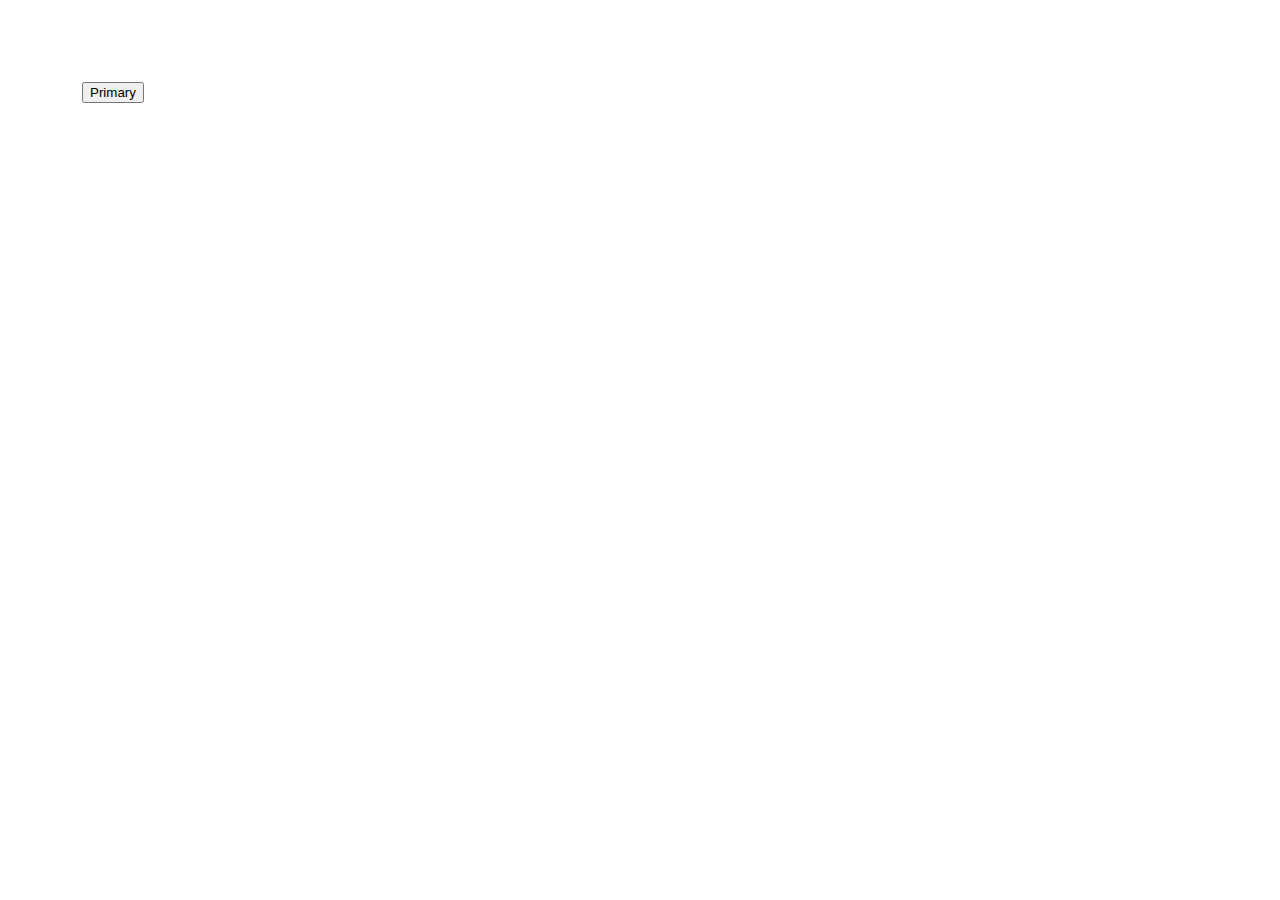
==== index.html @ 79fcb0c8 "feat: criação projeto inicial" ====
<!doctype html>
<html lang="en">
  <head>
    <meta charset="utf-8">
    <meta name="viewport" content="width=device-width, initial-scale=1">
    
    <title>Biblioteca do Luiz</title>
    
    <link href="https://cdn.jsdelivr.net/npm/bootstrap@5.3.2/dist/css/bootstrap.min.css" rel="stylesheet" integrity="sha384-T3c6CoIi6uLrA9TneNEoa7RxnatzjcDSCmG1MXxSR1GAsXEV/Dwwykc2MPK8M2HN" crossorigin="anonymous">
    <script src="https://cdn.jsdelivr.net/npm/bootstrap@5.3.2/dist/js/bootstrap.bundle.min.js" integrity="sha384-C6RzsynM9kWDrMNeT87bh95OGNyZPhcTNXj1NW7RuBCsyN/o0jlpcV8Qyq46cDfL" crossorigin="anonymous"></script>

    <link rel="stylesheet" type="text/css" href="css/padrao.css">

</head>
  <body>
    
    <button 
        id="botaoLogar"
        type="button" 
        class="btn btn-outline-primary botaoLogar">
        Primary
    </button>
    
  </body>
</html>
---- css/padrao.css ----
body {
    padding: 5%;
}

.botaoLogar{
    margin-top: 10px;
    margin-left: 10px;
}
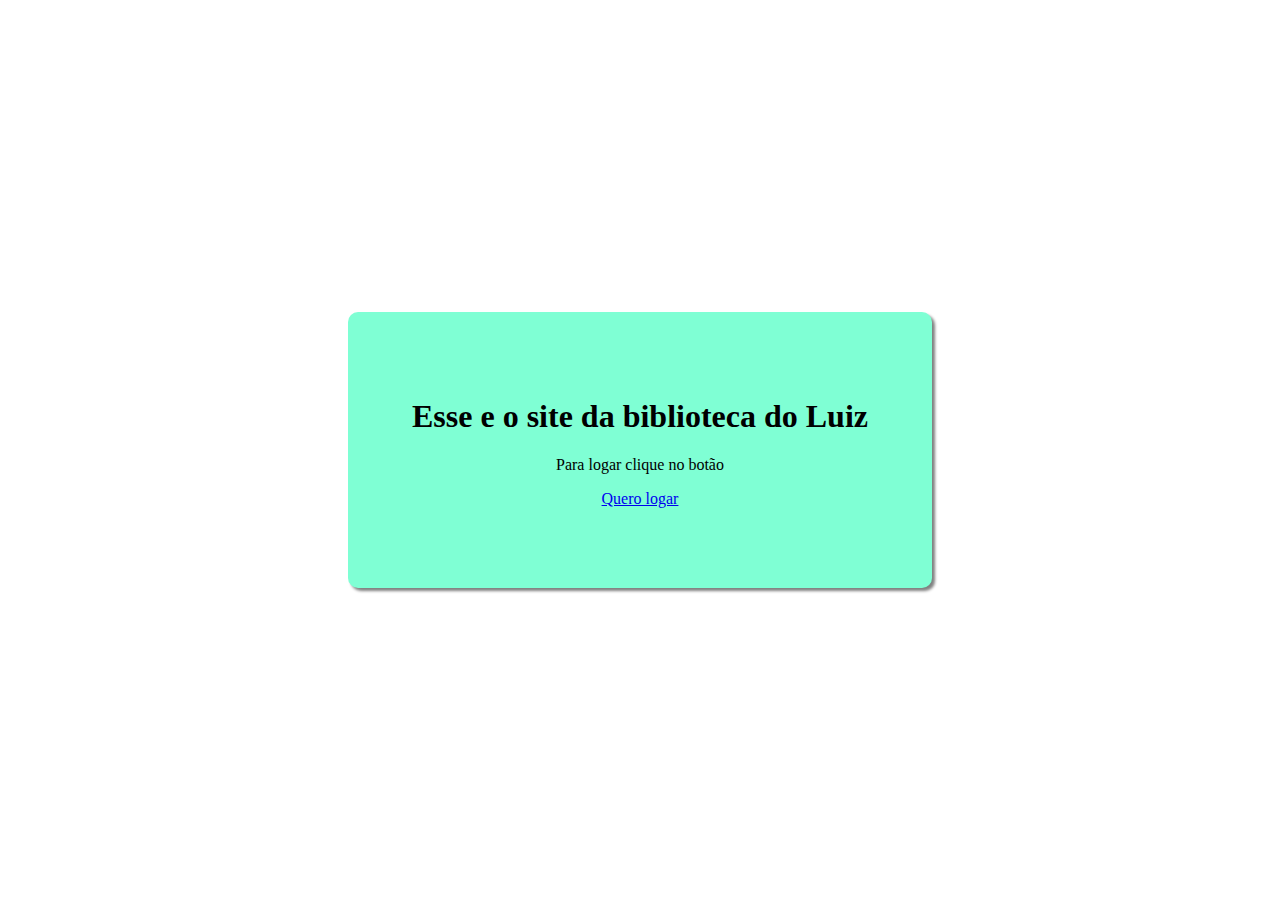
==== commit c12aec90: "feat: criação da navegação para a tela de login" ====
--- a/index.html
+++ b/index.html
@@ -1,25 +1,46 @@
 <!doctype html>
 <html lang="en">
-  <head>
-    <meta charset="utf-8">
-    <meta name="viewport" content="width=device-width, initial-scale=1">
-    
-    <title>Biblioteca do Luiz</title>
-    
-    <link href="https://cdn.jsdelivr.net/npm/bootstrap@5.3.2/dist/css/bootstrap.min.css" rel="stylesheet" integrity="sha384-T3c6CoIi6uLrA9TneNEoa7RxnatzjcDSCmG1MXxSR1GAsXEV/Dwwykc2MPK8M2HN" crossorigin="anonymous">
-    <script src="https://cdn.jsdelivr.net/npm/bootstrap@5.3.2/dist/js/bootstrap.bundle.min.js" integrity="sha384-C6RzsynM9kWDrMNeT87bh95OGNyZPhcTNXj1NW7RuBCsyN/o0jlpcV8Qyq46cDfL" crossorigin="anonymous"></script>
 
-    <link rel="stylesheet" type="text/css" href="css/padrao.css">
+<head>
+  <meta charset="utf-8">
+  <meta name="viewport" content="width=device-width, initial-scale=1">
+
+  <title>Biblioteca do Luiz</title>
+
+  <link href="https://cdn.jsdelivr.net/npm/bootstrap@5.3.2/dist/css/bootstrap.min.css" rel="stylesheet"
+    integrity="sha384-T3c6CoIi6uLrA9TneNEoa7RxnatzjcDSCmG1MXxSR1GAsXEV/Dwwykc2MPK8M2HN" crossorigin="anonymous">
+  <script src="https://cdn.jsdelivr.net/npm/bootstrap@5.3.2/dist/js/bootstrap.bundle.min.js"
+    integrity="sha384-C6RzsynM9kWDrMNeT87bh95OGNyZPhcTNXj1NW7RuBCsyN/o0jlpcV8Qyq46cDfL"
+    crossorigin="anonymous"></script>
+
+  <link rel="stylesheet" type="text/css" href="css/padrao.css">
 
 </head>
-  <body>
-    
-    <button 
-        id="botaoLogar"
-        type="button" 
-        class="btn btn-outline-primary botaoLogar">
+
+<body>
+
+  <div class="conteudo">
+
+    <div class="centralizar">
+
+      <h1>Esse e o site da biblioteca do Luiz</h1>
+
+      <p> Para logar clique no botão</p>
+
+      <!-- <button id="botaoLogar" type="button" class="btn btn-outline-dark botaoLogar">
         Primary
-    </button>
-    
-  </body>
+      </button> -->
+
+      <p>
+        <a href="login.html" class="link-dark link-offset-2 link-underline-opacity-25 link-underline-opacity-100-hover">
+        Quero logar
+      </a>
+    </p>
+
+    </div>
+
+  </div>
+
+</body>
+
 </html>--- a/css/padrao.css
+++ b/css/padrao.css
@@ -5,4 +5,28 @@
 .botaoLogar{
     margin-top: 10px;
     margin-left: 10px;
+}
+
+
+.conteudo {
+    top: 0;
+    left: 0;
+    display: flex;
+    justify-content: center;
+    align-items: center;
+    flex-direction: row;
+    position: absolute;
+    right: 0;
+    bottom: 0;
+}
+
+.centralizar {
+    display: block;
+    width: auto;
+    height: auto;
+    text-align: center;
+    background: aquamarine;
+    padding: 5%;
+    border-radius: 10px;
+    box-shadow: 3px 3px 3px gray;
 }